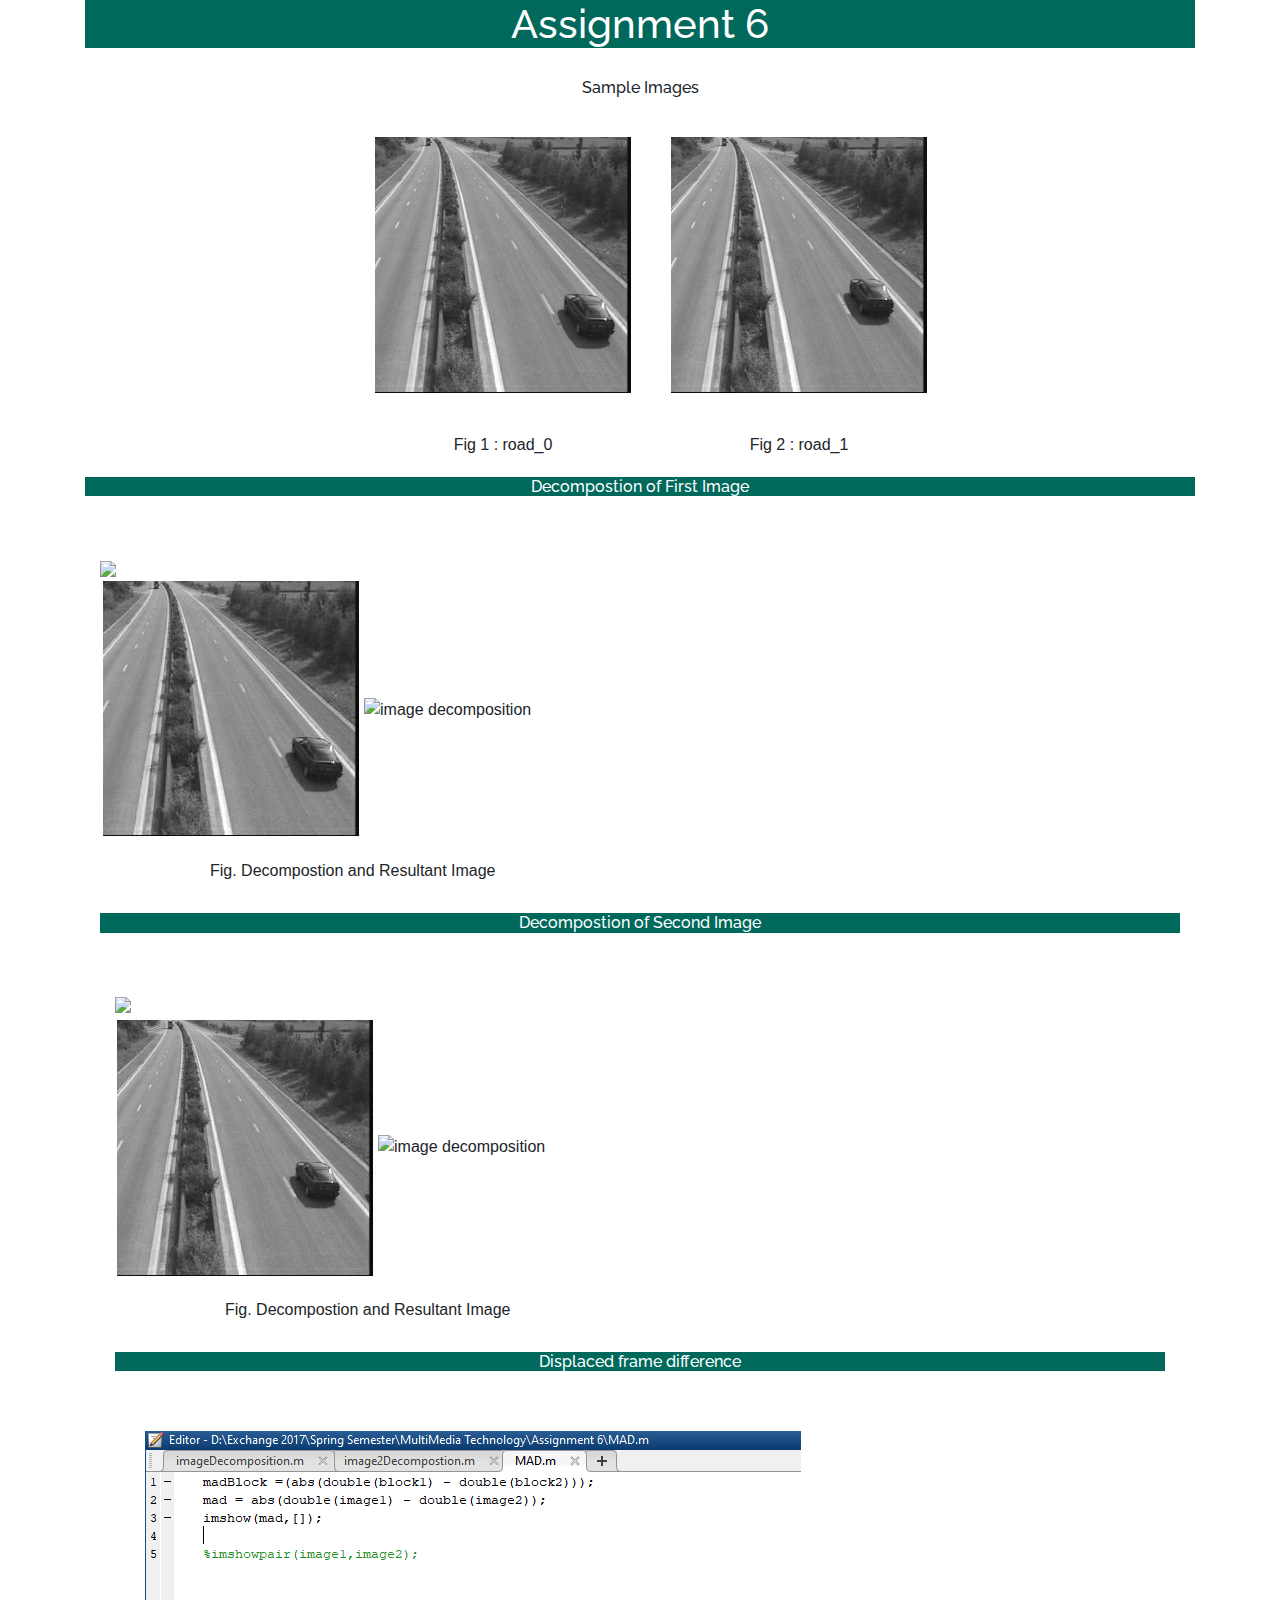
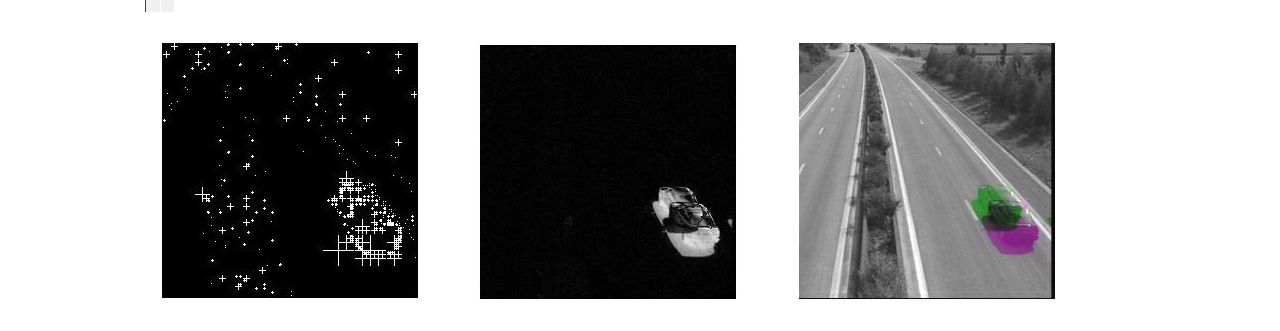
==== index.html @ bea8a76e "meta" ====
﻿<!DOCTYPE html>
<html>
<head>
	<title>Assignment 6</title>
	<link rel="stylesheet" type="text/css" href="css/bootstrap.css">
	<link rel="stylesheet" type="text/css" href="layout.css">
	<link rel="stylesheet" type="text/css" href="//fonts.googleapis.com/css?family=Raleway" />
</head>
<body>
 
 <div class="container" style="text-align: center;">
 		<h1 class="heading">Assignment 6</h1>
 		<h6 style="margin-top: 30px; font-family: Raleway">Sample Images</h6>
 		<table  cellpadding="20px" style="padding:20px; align-content:center; margin-left: 270px; margin-top: 20px; text-align: center;" >
 			
 			<tr>
 				<td><img src="road_0.png" alt="Road Image"></td>
 				<td><img src="road_1.png" alt="Road Image"></td>
 			</tr>
 			<tr>
 				<td>Fig 1 : road_0</td>
 				<td>Fig 2 : road_1</td>
 			</tr>
 		</table>
 </div>
 <div class="container">
 	
	 <h6 class="subtopic">Decompostion of First Image</h6>



	 <div class="container" style="margin-top: 60px;">
	 	<img src="codeImage1.png">
	 </div>


	 <div class="container">
	 	<table >
	 	<tr>
	 		<td><img src="decomposeImage1.jpg" alt="image decomposition"></td>	
	 		<td><img src="decomposeImageOne.png" alt="image decomposition"></td>
	 	</tr>
	 </table>
	 <p style="margin-left: 110px; margin-top: 20px;">Fig. Decompostion and Resultant Image</p>
	 </div>
	 


<div class="container" style="margin-top: 30px;">
 	
	 <h6 class="subtopic">Decompostion of Second Image</h6>

	 <div class="container" style="margin-top: 60px;">
	 	<img src="codeImage2.png">
	 </div>


	 <div class="container">
	 	<table>
	 	<tr>
	 		<td><img src="decomposeImage2.jpg" alt="image decomposition"></td>	
	 		<td><img src="decomposeImageTwo.png" alt="image decomposition"></td>
	 	</tr>
	 </table>
	 <p style="margin-left: 110px; margin-top: 20px;">Fig. Decompostion and Resultant Image</p>
	 </div>


<div class="container" style="margin-top: 30px;">
 	
	 <h6 class="subtopic">Displaced frame difference</h6>

	 <div class="container" style="margin-top: 60px;">
	 	
	 </div>


	 <div class="container">

	 	<div class="container">
	 		<img src="compare.png">
	 	</div>

	 	<table cellpadding="30px;">
	 	<tr>
	 		<td><img src="mad.jpg"></td>
	 		<td><img src="mad2.jpg" alt="image decomposition"></td>	
	 		<td><img src="imshowpair.jpg" alt="image decomposition"></td>
	 		
	 	</tr>
	 </table>
	 </div>



 </div>
</body>
</html>
---- layout.css ----
.heading 
{
	background-color: #00695C;
	color: white;
	font-family: Raleway;
}

.subtopic
{
	background-color:  #00695C;
	text-align: center;
	color: white;
	font-family: Raleway;
}

pre
{
	font-style: bold;
	margin-top: -700px;
}
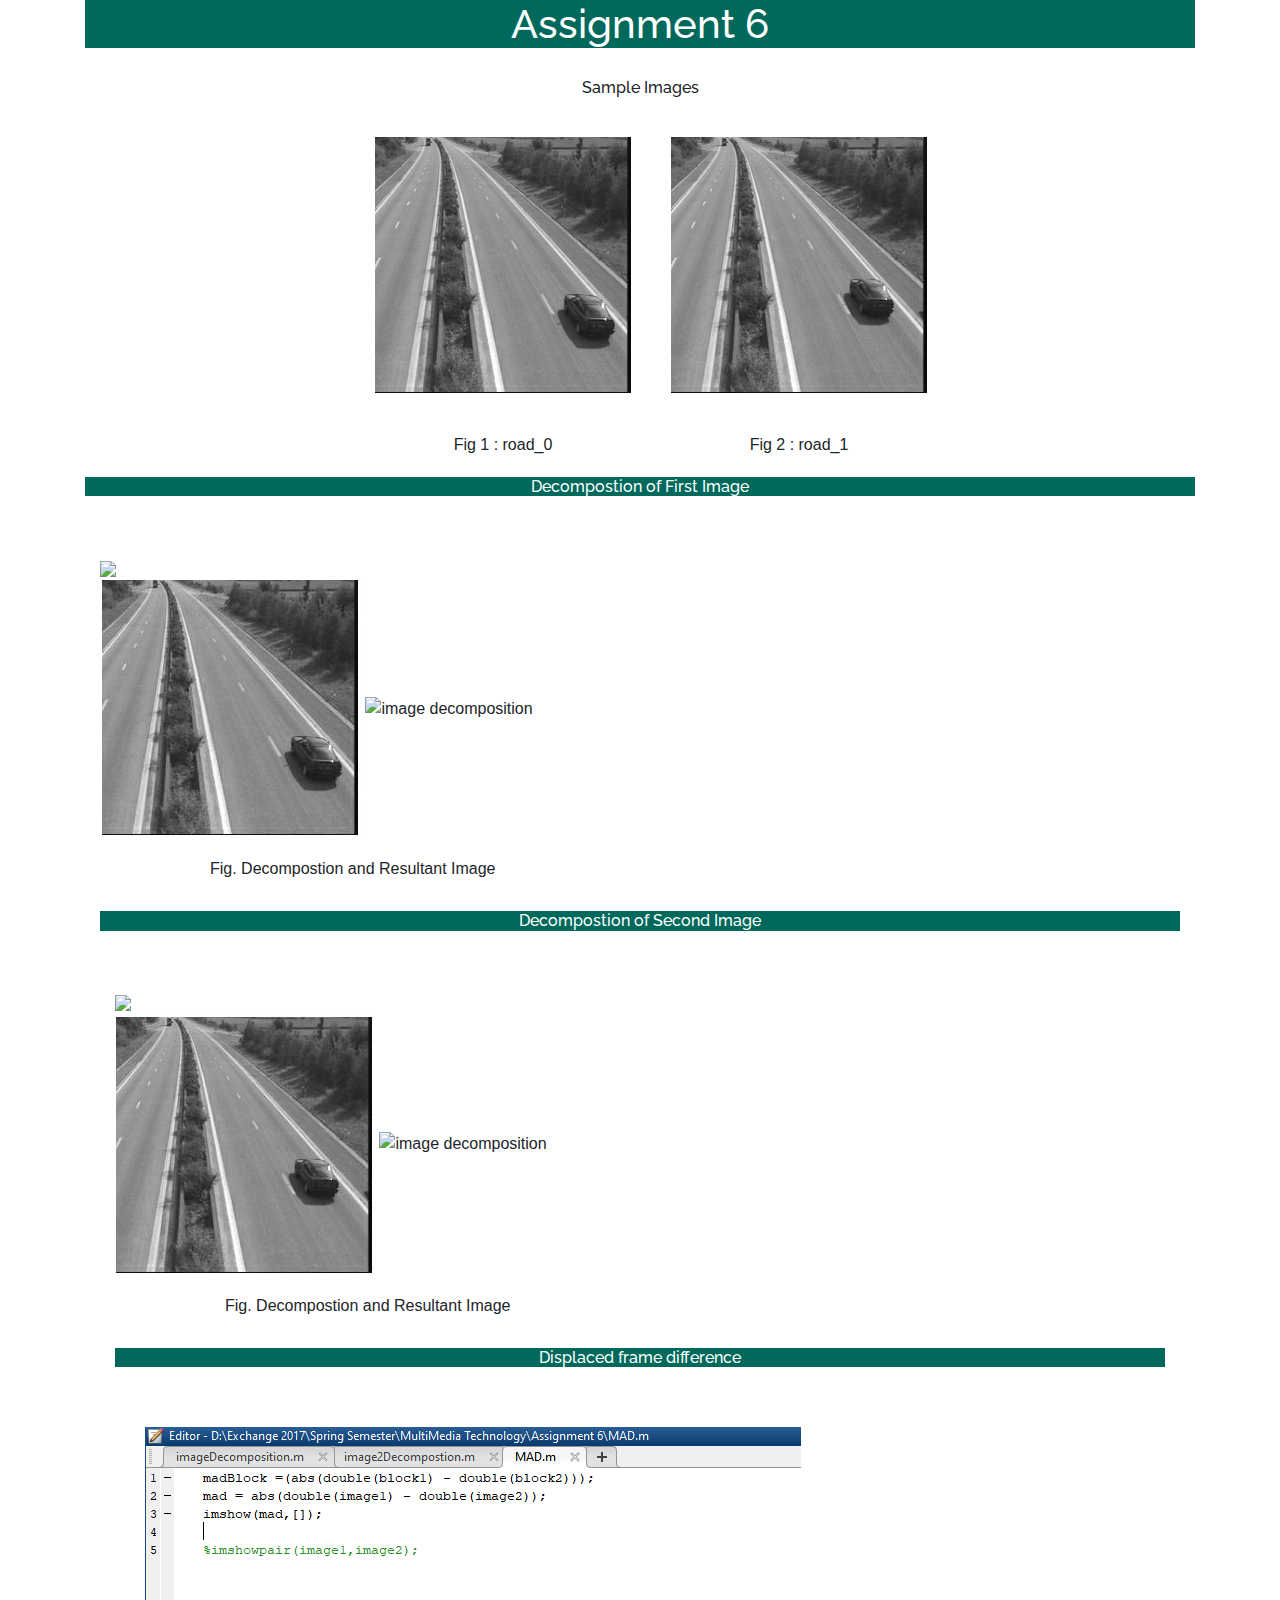
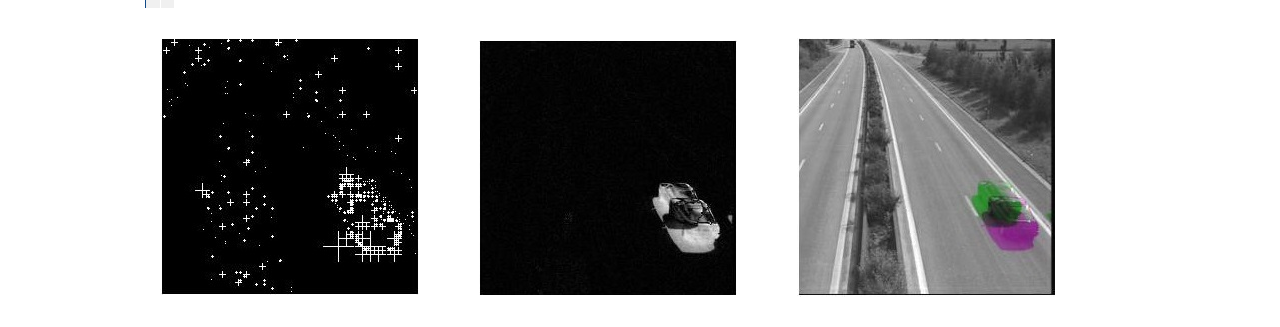
==== commit 96779509: "changed table" ====
--- a/index.html
+++ b/index.html
@@ -1,4 +1,4 @@
-﻿<!DOCTYPE html>
+<!DOCTYPE html>
 <html>
 <head>
 	<title>Assignment 6</title>
@@ -28,19 +28,14 @@
 	 <h6 class="subtopic">Decompostion of First Image</h6>
 
 
-
 	 <div class="container" style="margin-top: 60px;">
-	 	<img src="codeImage1.png">
+	 	<img src="codeImage1.png"/>
 	 </div>
 
 
 	 <div class="container">
-	 	<table >
-	 	<tr>
-	 		<td><img src="decomposeImage1.jpg" alt="image decomposition"></td>	
-	 		<td><img src="decomposeImageOne.png" alt="image decomposition"></td>
-	 	</tr>
-	 </table>
+	 		<img src="decomposeImage1.jpg" alt="image decomposition"/>
+	 		<img src="decomposeImageOne.jpg" alt="image decomposition"/>
 	 <p style="margin-left: 110px; margin-top: 20px;">Fig. Decompostion and Resultant Image</p>
 	 </div>
 	 
@@ -51,17 +46,16 @@
 	 <h6 class="subtopic">Decompostion of Second Image</h6>
 
 	 <div class="container" style="margin-top: 60px;">
-	 	<img src="codeImage2.png">
+	 	<img src="codeImage2.png"/>
 	 </div>
 
 
 	 <div class="container">
-	 	<table>
-	 	<tr>
-	 		<td><img src="decomposeImage2.jpg" alt="image decomposition"></td>	
-	 		<td><img src="decomposeImageTwo.png" alt="image decomposition"></td>
-	 	</tr>
-	 </table>
+	 	
+	 		<img src="decomposeImage2.jpg" alt="image decomposition"/>
+	 		<img src="decomposeImageTwo.jpg" alt="image decomposition"/>
+	 	
+	 
 	 <p style="margin-left: 110px; margin-top: 20px;">Fig. Decompostion and Resultant Image</p>
 	 </div>
 
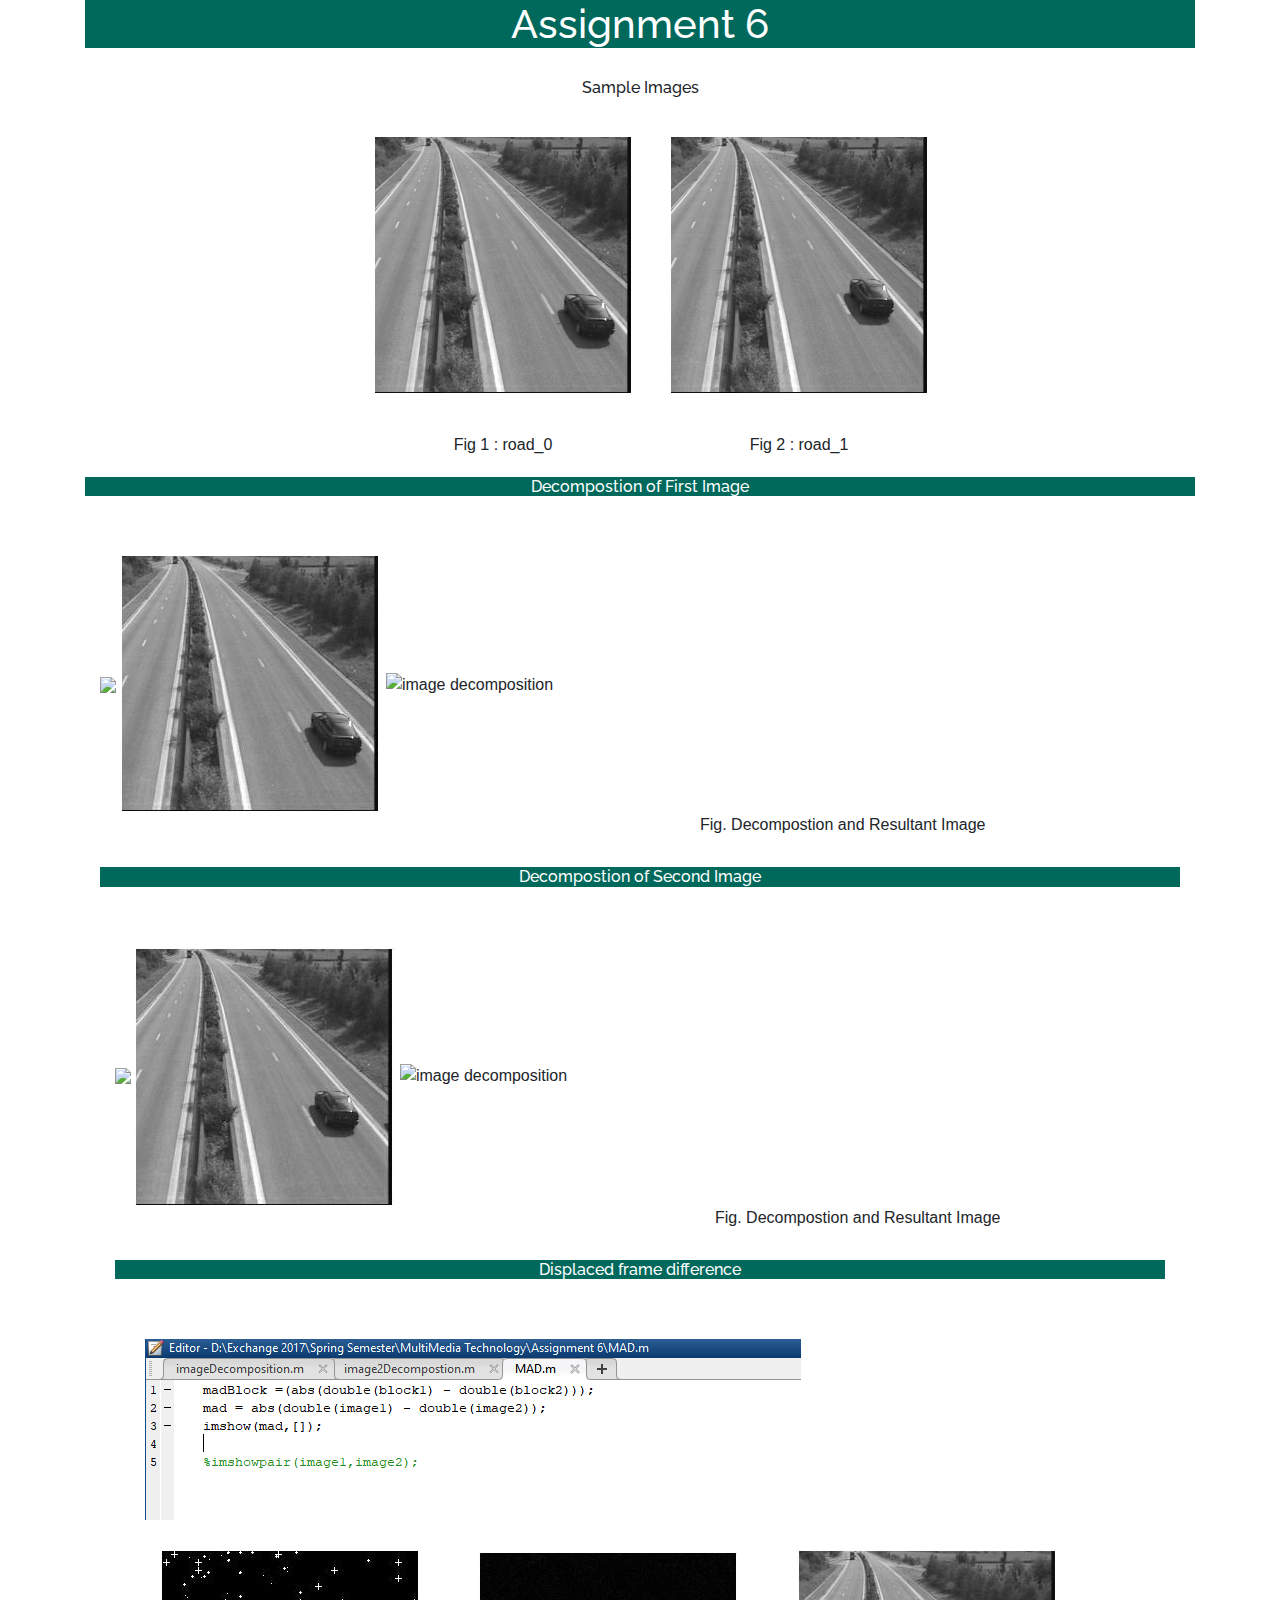
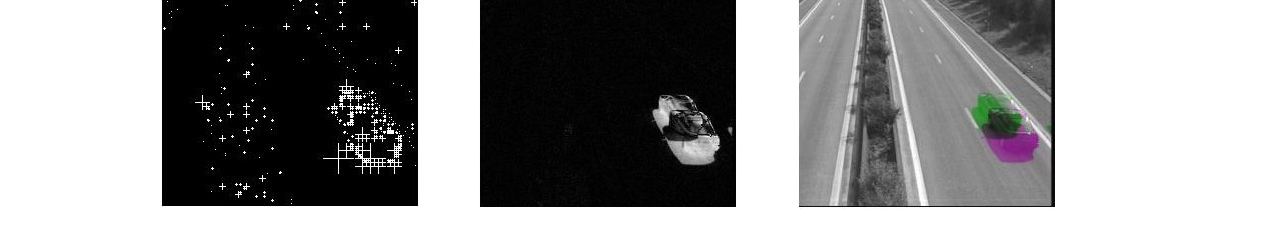
==== commit 908914d2: "div change" ====
--- a/index.html
+++ b/index.html
@@ -30,14 +30,13 @@
 
 	 <div class="container" style="margin-top: 60px;">
 	 	<img src="codeImage1.png"/>
+	 		<img src="decomposeImage1.jpg" alt="image decomposition"/>
+	 		<img src="decomposeImageOne.jpg" alt="image decomposition"/>
+	 <p style="margin-left: 600px;">Fig. Decompostion and Resultant Image</p>
 	 </div>
 
 
-	 <div class="container">
-	 		<img src="decomposeImage1.jpg" alt="image decomposition"/>
-	 		<img src="decomposeImageOne.jpg" alt="image decomposition"/>
-	 <p style="margin-left: 110px; margin-top: 20px;">Fig. Decompostion and Resultant Image</p>
-	 </div>
+
 	 
 
 
@@ -47,18 +46,10 @@
 
 	 <div class="container" style="margin-top: 60px;">
 	 	<img src="codeImage2.png"/>
+	 	<img src="decomposeImage2.jpg" alt="image decomposition"/>
+	 	<img src="decomposeImageTwo.jpg" alt="image decomposition"/>
+	 	<p style="margin-left: 600px;">Fig. Decompostion and Resultant Image</p>	
 	 </div>
-
-
-	 <div class="container">
-	 	
-	 		<img src="decomposeImage2.jpg" alt="image decomposition"/>
-	 		<img src="decomposeImageTwo.jpg" alt="image decomposition"/>
-	 	
-	 
-	 <p style="margin-left: 110px; margin-top: 20px;">Fig. Decompostion and Resultant Image</p>
-	 </div>
-
 
 <div class="container" style="margin-top: 30px;">
  	
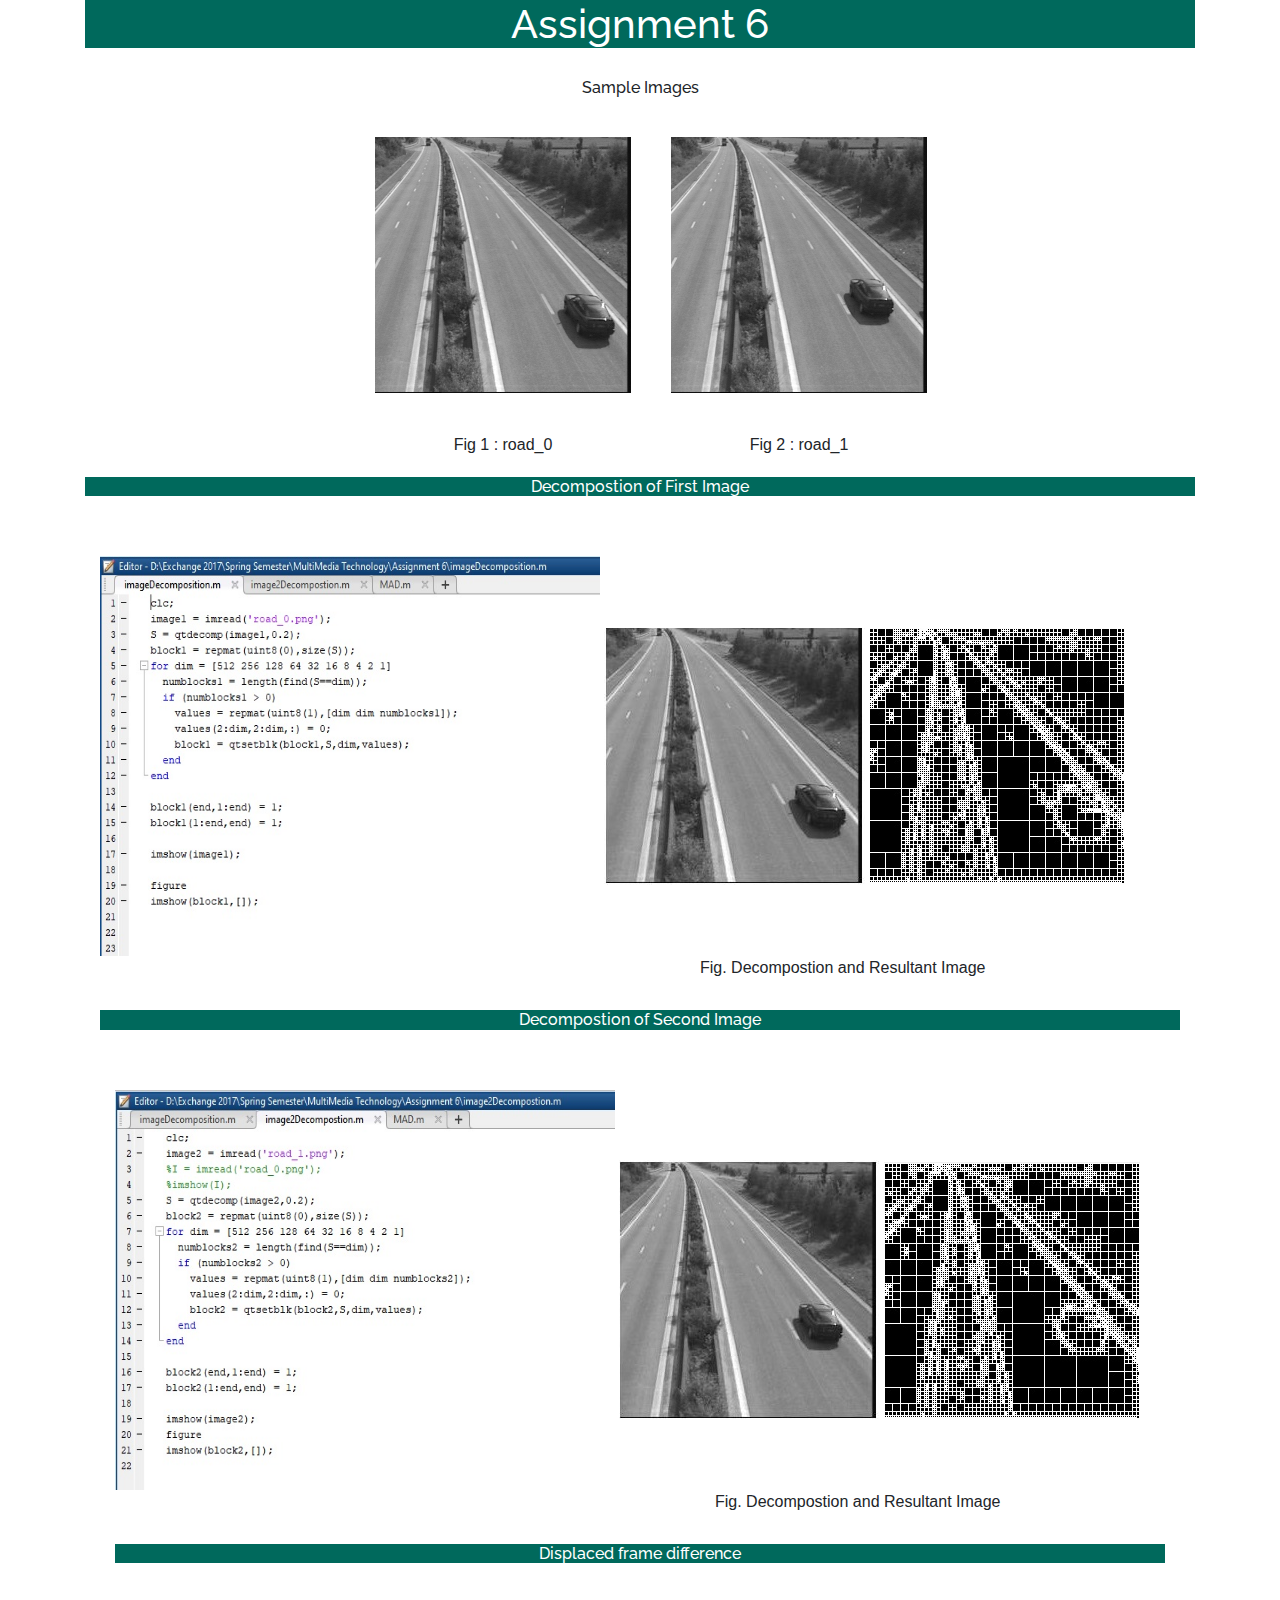
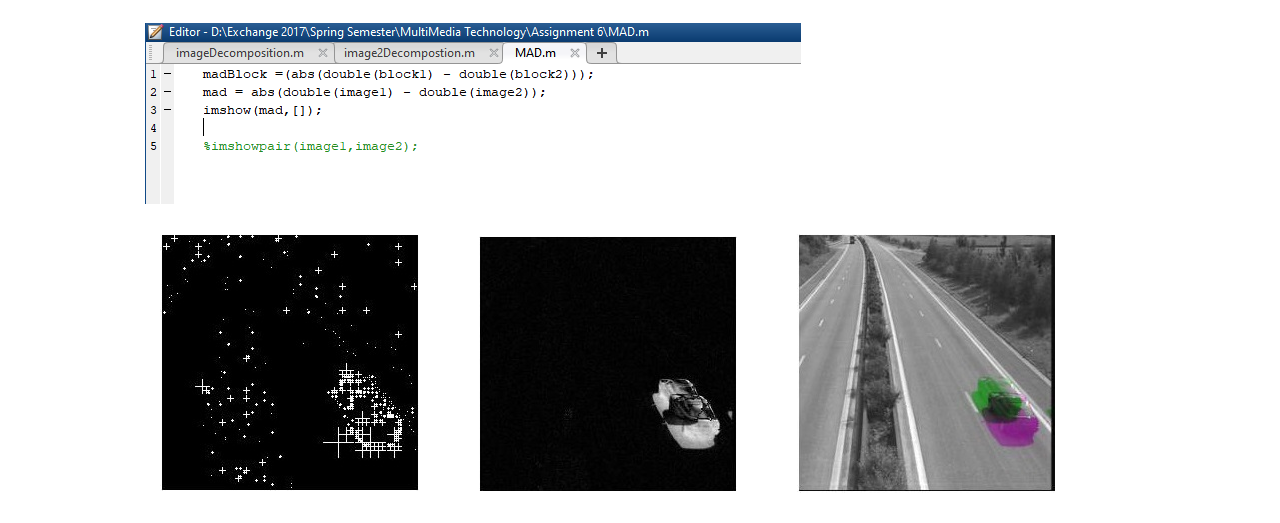
==== commit c93af19d: "changes" ====
--- a/index.html
+++ b/index.html
@@ -29,9 +29,9 @@
 
 
 	 <div class="container" style="margin-top: 60px;">
-	 	<img src="codeImage1.png"/>
+	 	<img src="code1.jpg" width="500px" height="400px"/>
 	 		<img src="decomposeImage1.jpg" alt="image decomposition"/>
-	 		<img src="decomposeImageOne.jpg" alt="image decomposition"/>
+	 		<img src="d1.jpg" alt="image decomposition"/>
 	 <p style="margin-left: 600px;">Fig. Decompostion and Resultant Image</p>
 	 </div>
 
@@ -45,9 +45,9 @@
 	 <h6 class="subtopic">Decompostion of Second Image</h6>
 
 	 <div class="container" style="margin-top: 60px;">
-	 	<img src="codeImage2.png"/>
-	 	<img src="decomposeImage2.jpg" alt="image decomposition"/>
-	 	<img src="decomposeImageTwo.jpg" alt="image decomposition"/>
+	 	<img src="code2.jpg" width="500px" height="400px" />
+	 	<img src="decomposeImage2.jpg" alt="image decomposition"  />
+	 	<img src="d2.jpg" alt="image decomposition"/>
 	 	<p style="margin-left: 600px;">Fig. Decompostion and Resultant Image</p>	
 	 </div>
 
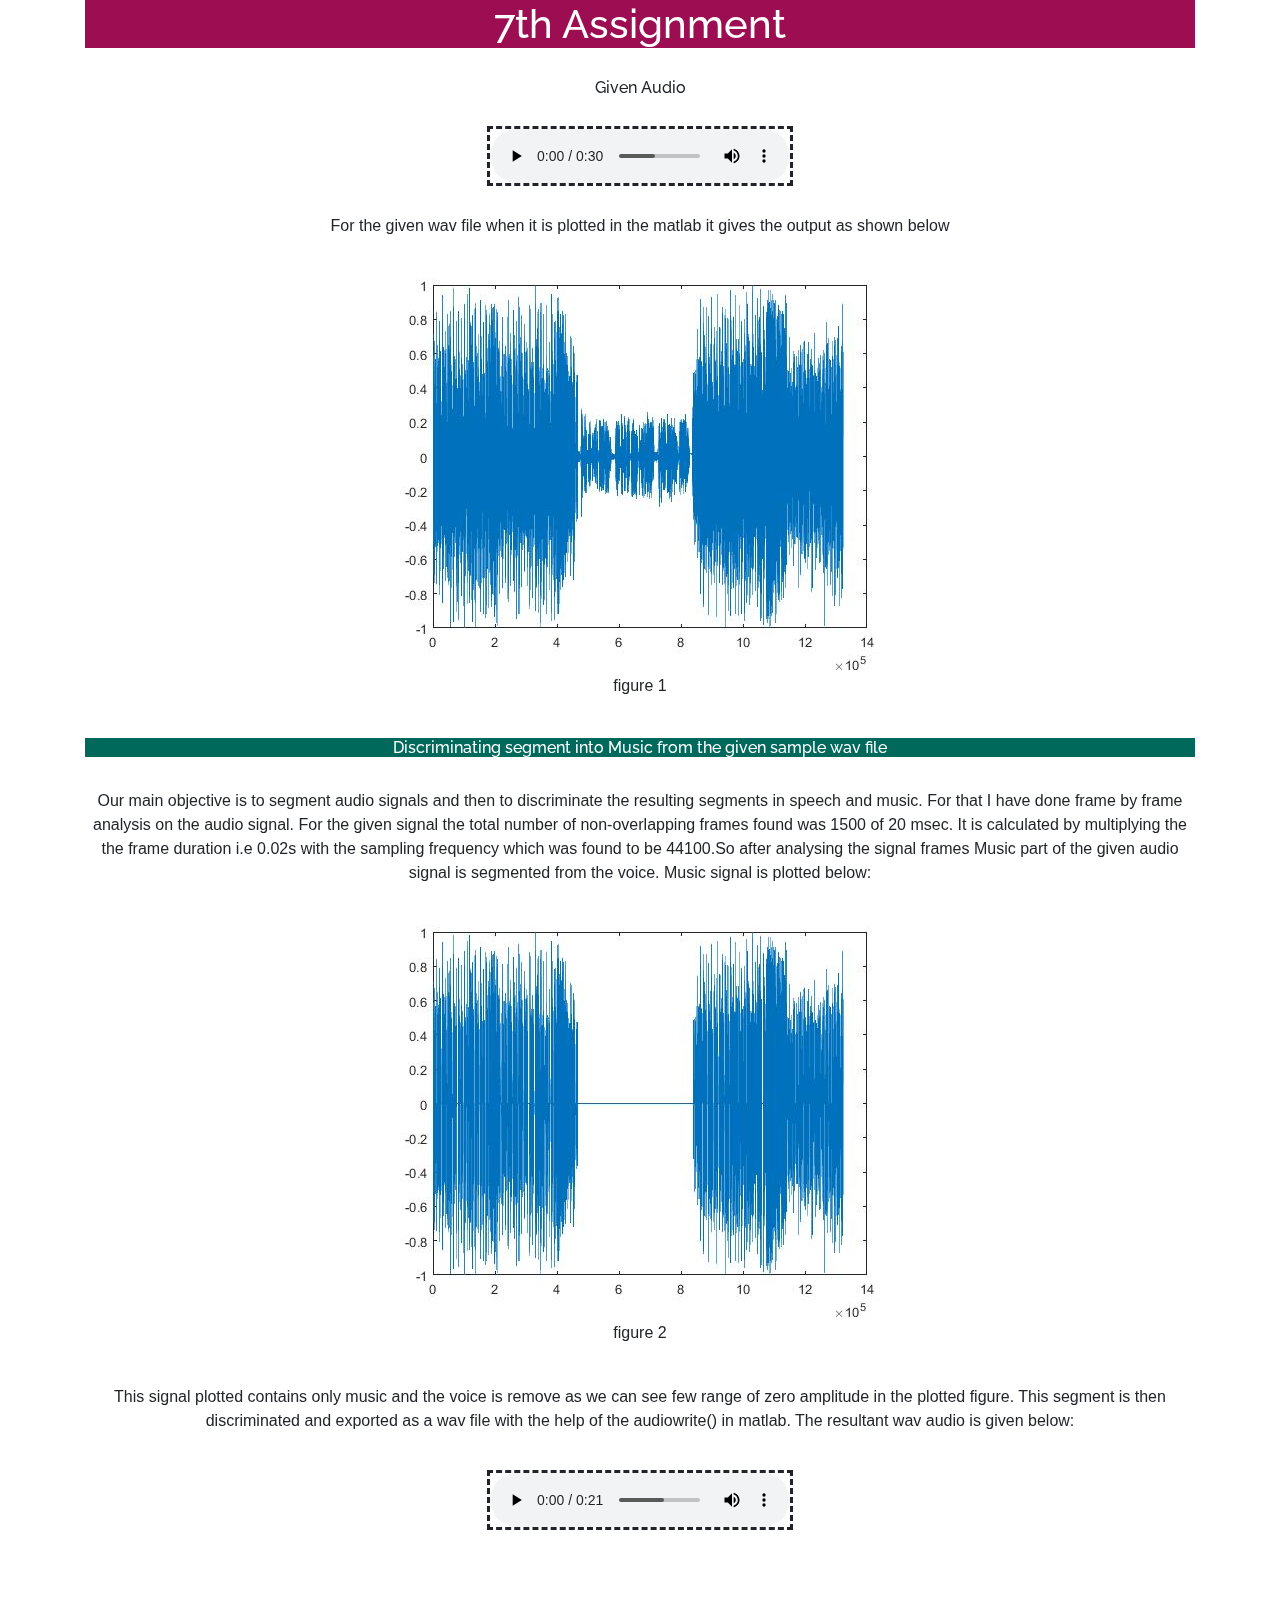
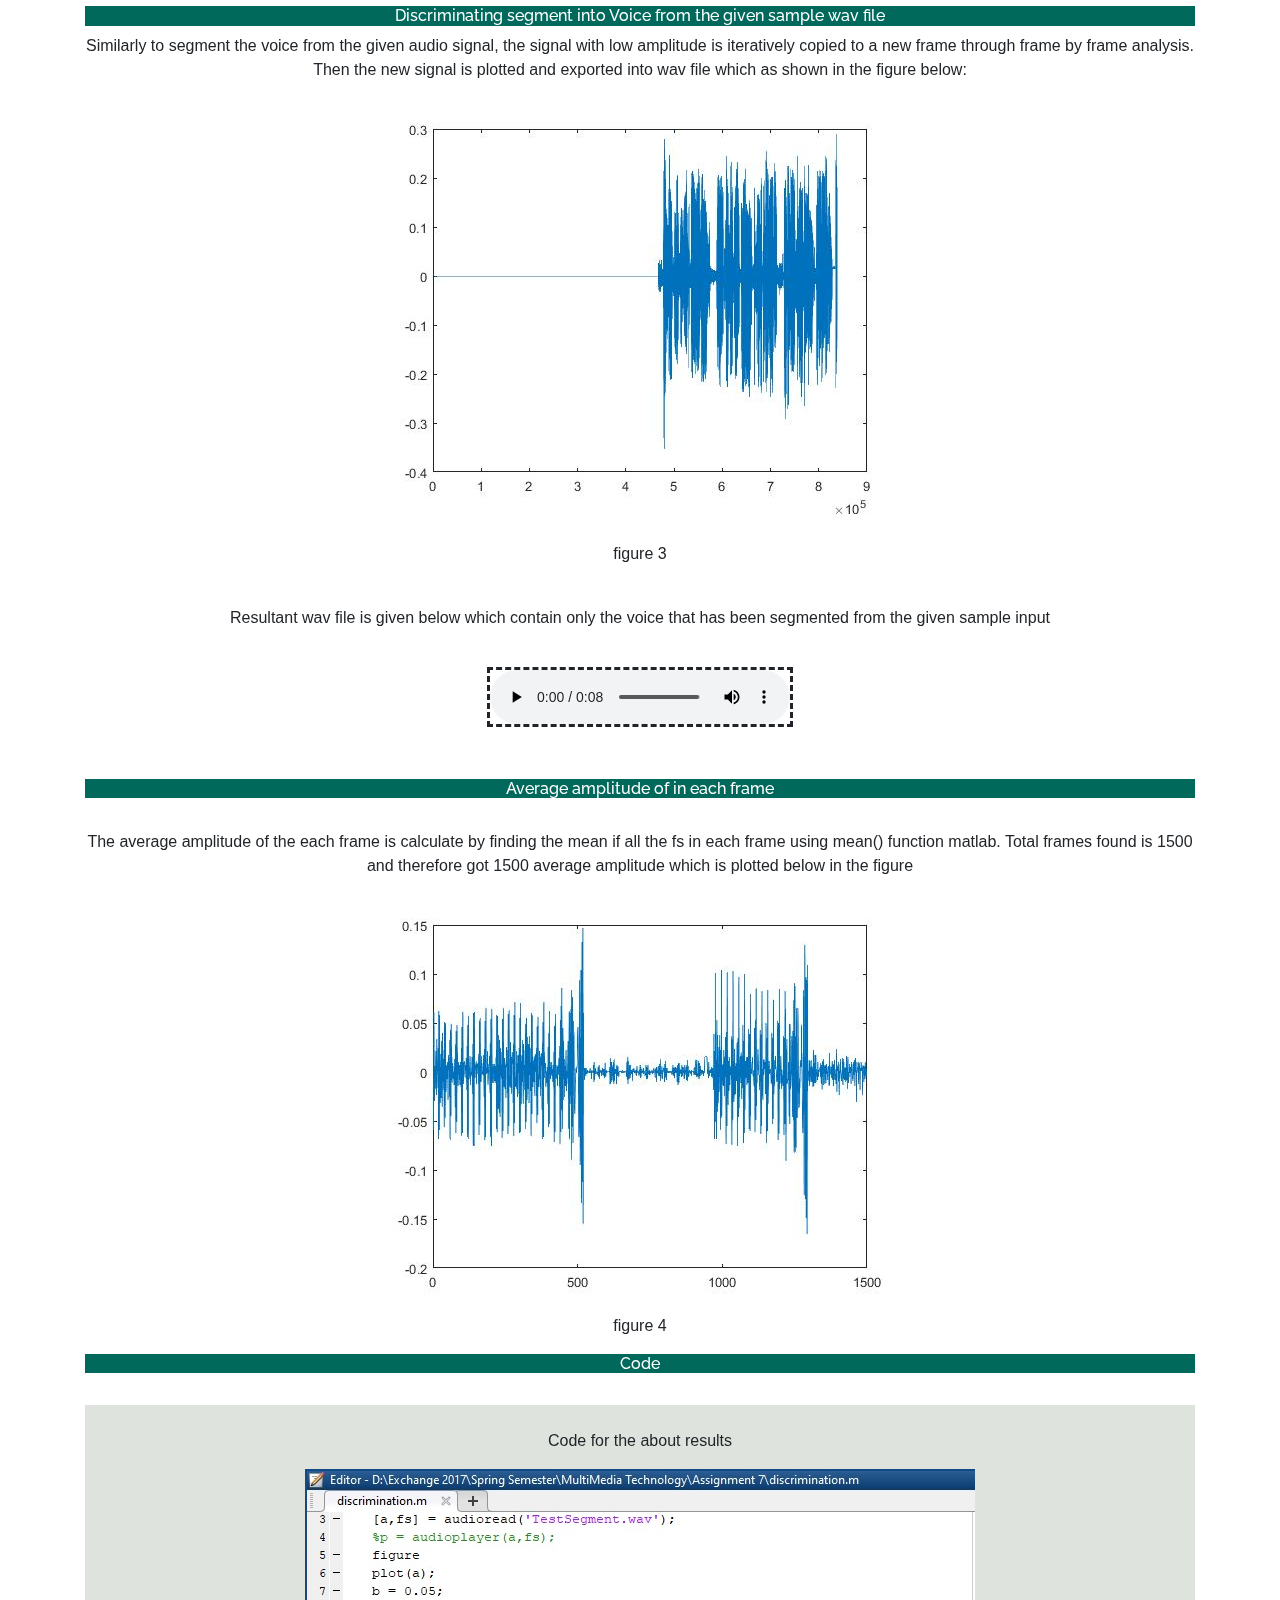
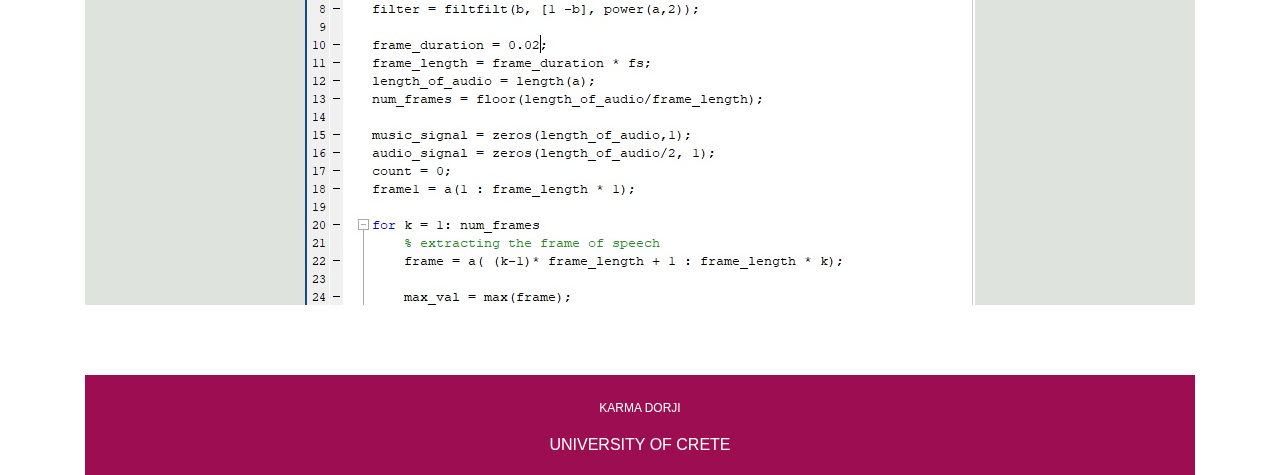
==== commit d4ba58e0: "new added" ====
--- a/index.html
+++ b/index.html
@@ -1,7 +1,7 @@
 <!DOCTYPE html>
 <html>
 <head>
-	<title>Assignment 6</title>
+	<title>Assignment 7</title>
 	<link rel="stylesheet" type="text/css" href="css/bootstrap.css">
 	<link rel="stylesheet" type="text/css" href="layout.css">
 	<link rel="stylesheet" type="text/css" href="//fonts.googleapis.com/css?family=Raleway" />
@@ -9,74 +9,70 @@
 <body>
  
  <div class="container" style="text-align: center;">
- 		<h1 class="heading">Assignment 6</h1>
- 		<h6 style="margin-top: 30px; font-family: Raleway">Sample Images</h6>
- 		<table  cellpadding="20px" style="padding:20px; align-content:center; margin-left: 270px; margin-top: 20px; text-align: center;" >
- 			
- 			<tr>
- 				<td><img src="road_0.png" alt="Road Image"></td>
- 				<td><img src="road_1.png" alt="Road Image"></td>
- 			</tr>
- 			<tr>
- 				<td>Fig 1 : road_0</td>
- 				<td>Fig 2 : road_1</td>
- 			</tr>
- 		</table>
- </div>
- <div class="container">
- 	
-	 <h6 class="subtopic">Decompostion of First Image</h6>
+ 		<h1 class="heading" style="background-color: #9D0D51;">7th Assignment</h1>
+ 		<h6 style="margin-top: 30px; font-family: Raleway; font-style: bold;">Given Audio</h6>
+ 		<br/>
+ 		<audio controls style="outline: dashed;">
+  			<source src="TestSegment.wav" type="audio/wav">
+  		</audio>
+  		<br/><br/>
+  		<p>For the given wav file when it is plotted in the matlab it gives the output as shown below</p>
+  		<div class="container">
+  			<img src="sample_signal.jpg" alt="wav file signal">
+  			<p>figure 1</p>
+
+  		</div>
+  		<br/>
+  		<h6 class="subtopic">Discriminating segment into Music from the given sample wav file</h6><br/>
+  		<p>Our main objective is to segment audio signals and then to discriminate the resulting segments in speech and music. For that I have done frame by frame analysis on the audio signal. For the given signal the total number of non-overlapping frames found was 1500 of 20 msec. It is calculated by multiplying the the frame duration i.e 0.02s with the sampling frequency which was found to be 44100.So after analysing the signal frames Music part of the given audio signal is segmented from the voice. Music signal is plotted below:</p>	
+
+  		<img src="music_signal.jpg" alt="music_signal">
+  		<p>figure 2</p>
+  		<br/>
+  		<p>This signal plotted contains only music and the voice is remove as we can see few range of zero amplitude in the plotted figure. This segment is then discriminated and exported as a wav file with the help of the audiowrite() in matlab. The resultant wav audio is given below:</p>
+  		<br/>
+	  	<audio controls style="outline: dashed;">
+	  		<source src="music.wav" type="audio/wav">
+	  	</audio>
+	  	<br/><br><br><br/>
+	  	<h6 class="subtopic">Discriminating segment into Voice from the given sample wav file </h6>
+	  	<p>Similarly to segment the voice from the given audio signal, the signal with low amplitude is iteratively copied to a new frame through frame by frame analysis. Then the new signal is plotted and exported into wav file which as shown in the figure below:</p>
+
+	  	<div class="container">
+	  		<img src="audio_signal.jpg" alt="audio signal">
+	  	</div><br>
+
+	  	<p>figure 3</p><br>
+	  	<p>Resultant wav file is given below which contain only the voice that has been segmented from the given sample input</p><br/>
+	  	<audio controls style="outline: dashed;">
+	  		<source src="audio.wav" type="audio/wav">
+	  	</audio><br><br><br>
+	  	<h6 class="subtopic">Average amplitude of in each frame</h6><br>
+
+	  	<p>The average amplitude of the each frame is calculate by finding the mean if all the fs in each frame using mean() function matlab. Total frames found is 1500 and therefore got 1500 average amplitude which is plotted below in the figure</p>
+	  	<img src="average_signal_against_time.jpg" alt="average amplitude">
+	  	<p>figure 4</p>
 
 
-	 <div class="container" style="margin-top: 60px;">
-	 	<img src="code1.jpg" width="500px" height="400px"/>
-	 		<img src="decomposeImage1.jpg" alt="image decomposition"/>
-	 		<img src="d1.jpg" alt="image decomposition"/>
-	 <p style="margin-left: 600px;">Fig. Decompostion and Resultant Image</p>
-	 </div>
+	  	<h6 class="subtopic">Code</h6><br/>
+
+	  	<div class="code">
+		<br>
+		<p style="font-size: 16px; font-style: bold;">Code for the about results</p>	  		
+			<img src="code 1.jpg" alt="matlab code">
+			<img src="code 2.jpg" alt="matlab code" style="margin-left: 98px;">
+			<img src="code 3.jpg" alt="matlab code">
+	  	</div>
+
+	  	<div class="container" style="background-color: #9D0D51; height: 100px; margin-top: 70px;">
+	  		<br>
+				<p style="color:white; font-size:12px;">KARMA DORJI</p>
+				<p style="color:white">UNIVERSITY OF CRETE</p>
+
+		</div>
 
 
-
-	 
-
-
-<div class="container" style="margin-top: 30px;">
- 	
-	 <h6 class="subtopic">Decompostion of Second Image</h6>
-
-	 <div class="container" style="margin-top: 60px;">
-	 	<img src="code2.jpg" width="500px" height="400px" />
-	 	<img src="decomposeImage2.jpg" alt="image decomposition"  />
-	 	<img src="d2.jpg" alt="image decomposition"/>
-	 	<p style="margin-left: 600px;">Fig. Decompostion and Resultant Image</p>	
-	 </div>
-
-<div class="container" style="margin-top: 30px;">
- 	
-	 <h6 class="subtopic">Displaced frame difference</h6>
-
-	 <div class="container" style="margin-top: 60px;">
-	 	
-	 </div>
-
-
-	 <div class="container">
-
-	 	<div class="container">
-	 		<img src="compare.png">
-	 	</div>
-
-	 	<table cellpadding="30px;">
-	 	<tr>
-	 		<td><img src="mad.jpg"></td>
-	 		<td><img src="mad2.jpg" alt="image decomposition"></td>	
-	 		<td><img src="imshowpair.jpg" alt="image decomposition"></td>
-	 		
-	 	</tr>
-	 </table>
-	 </div>
-
-
+ </div>
 
  </div>
 </body>
--- a/layout.css
+++ b/layout.css
@@ -13,9 +13,11 @@
 	font-family: Raleway;
 }
 
-pre
+div.code 
 {
-	font-style: bold;
-	margin-top: -700px;
+
+	height : 500px;
+	background-color: #DEE4DD;
+	overflow: scroll;
 }
 
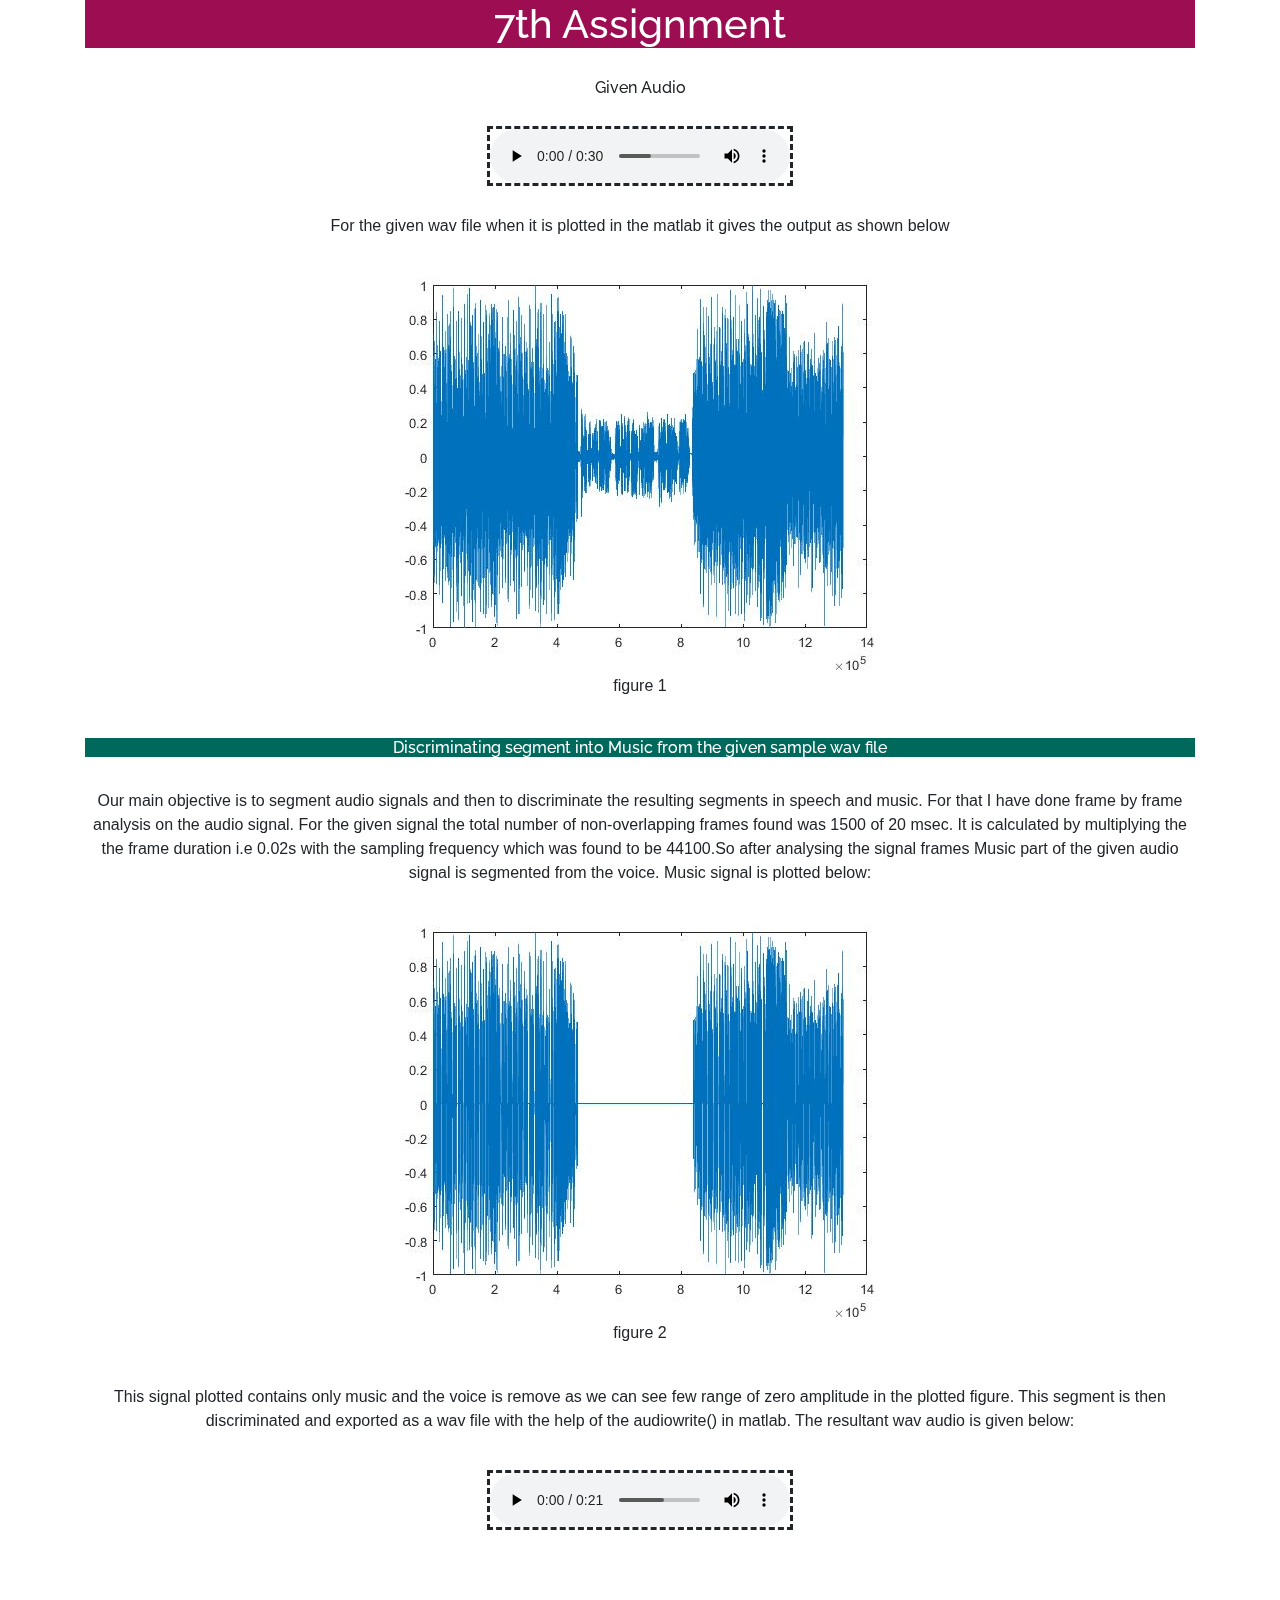
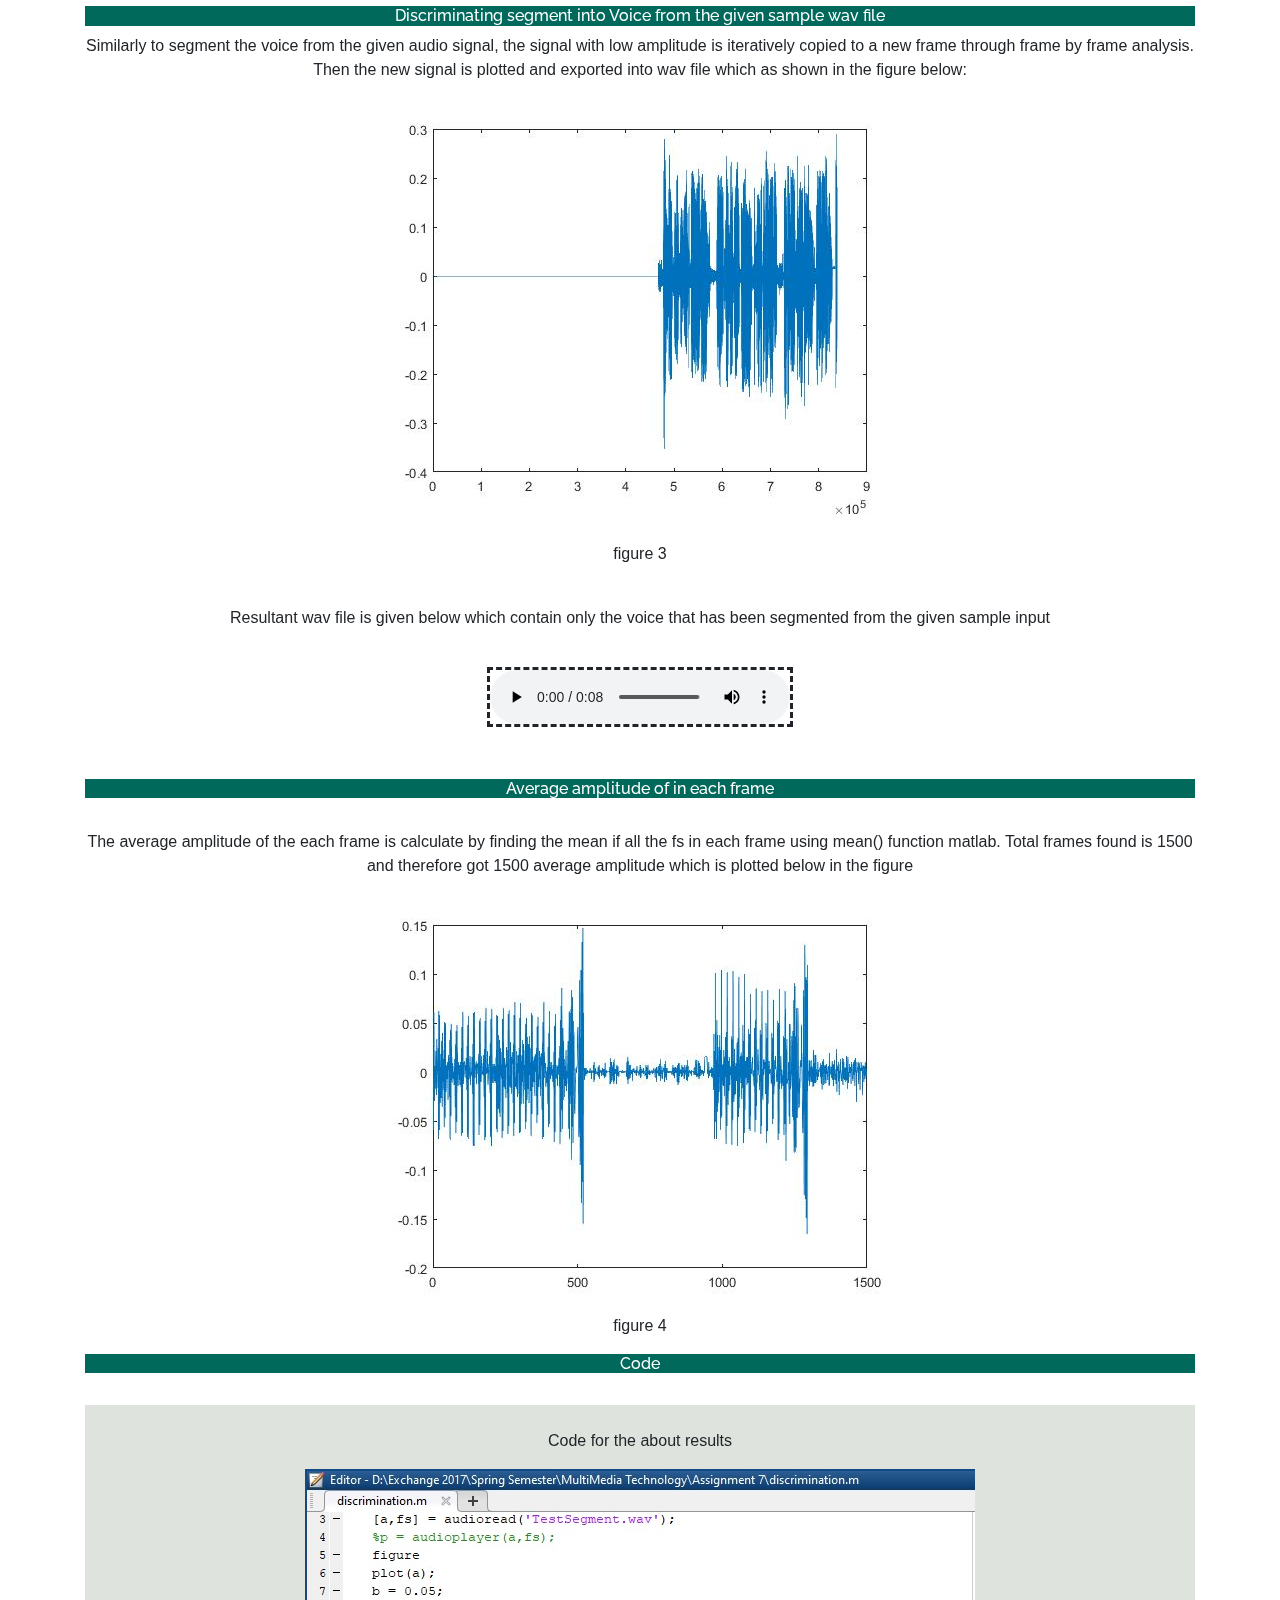
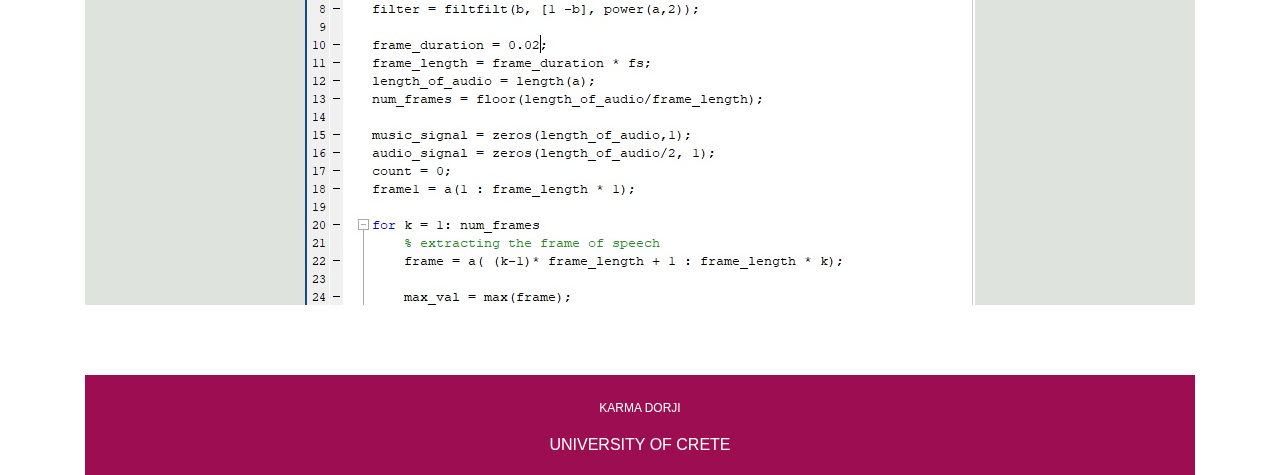
==== commit 340f1b40: "updated index" ====
--- a/index.html
+++ b/index.html
@@ -56,7 +56,7 @@
 
 	  	<h6 class="subtopic">Code</h6><br/>
 
-	  	<div class="code">
+	  	<div class="code" style="height : 500px; background-color: #DEE4DD; overflow: scroll;">
 		<br>
 		<p style="font-size: 16px; font-style: bold;">Code for the about results</p>	  		
 			<img src="code 1.jpg" alt="matlab code">
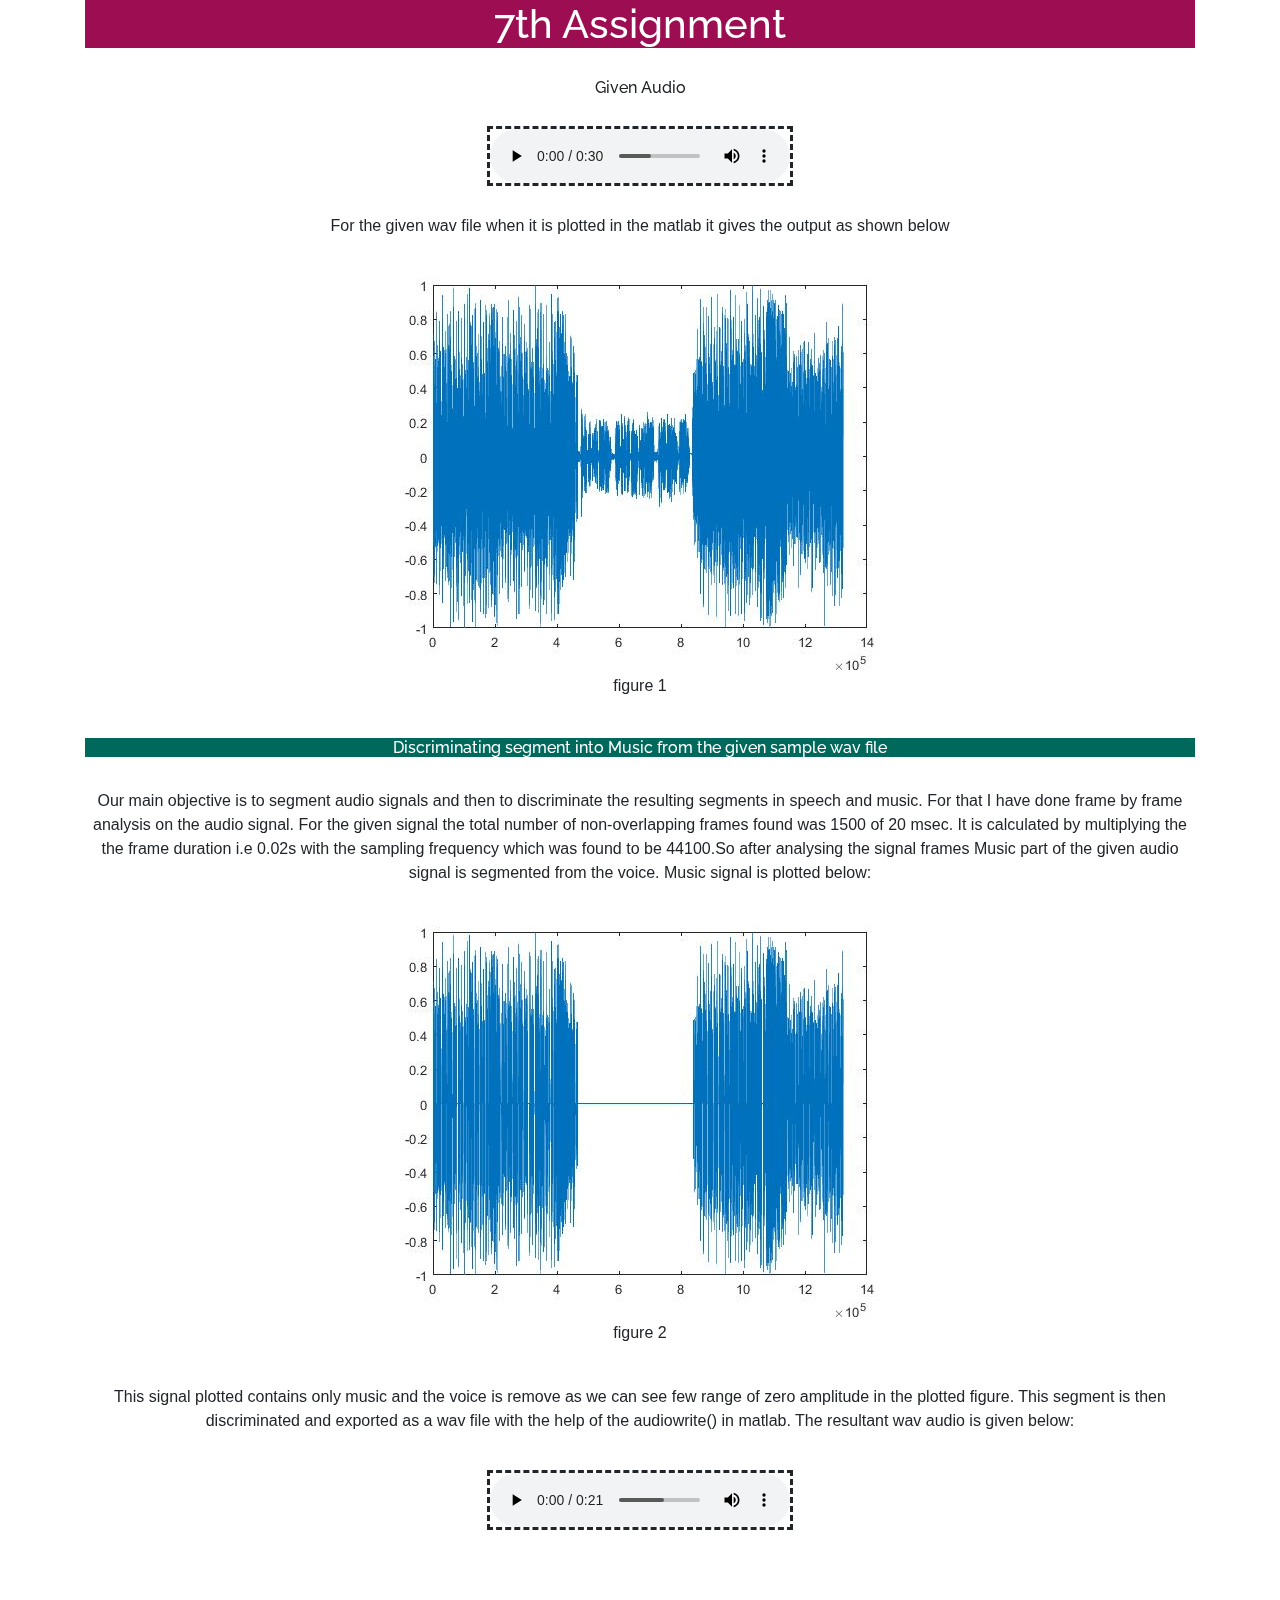
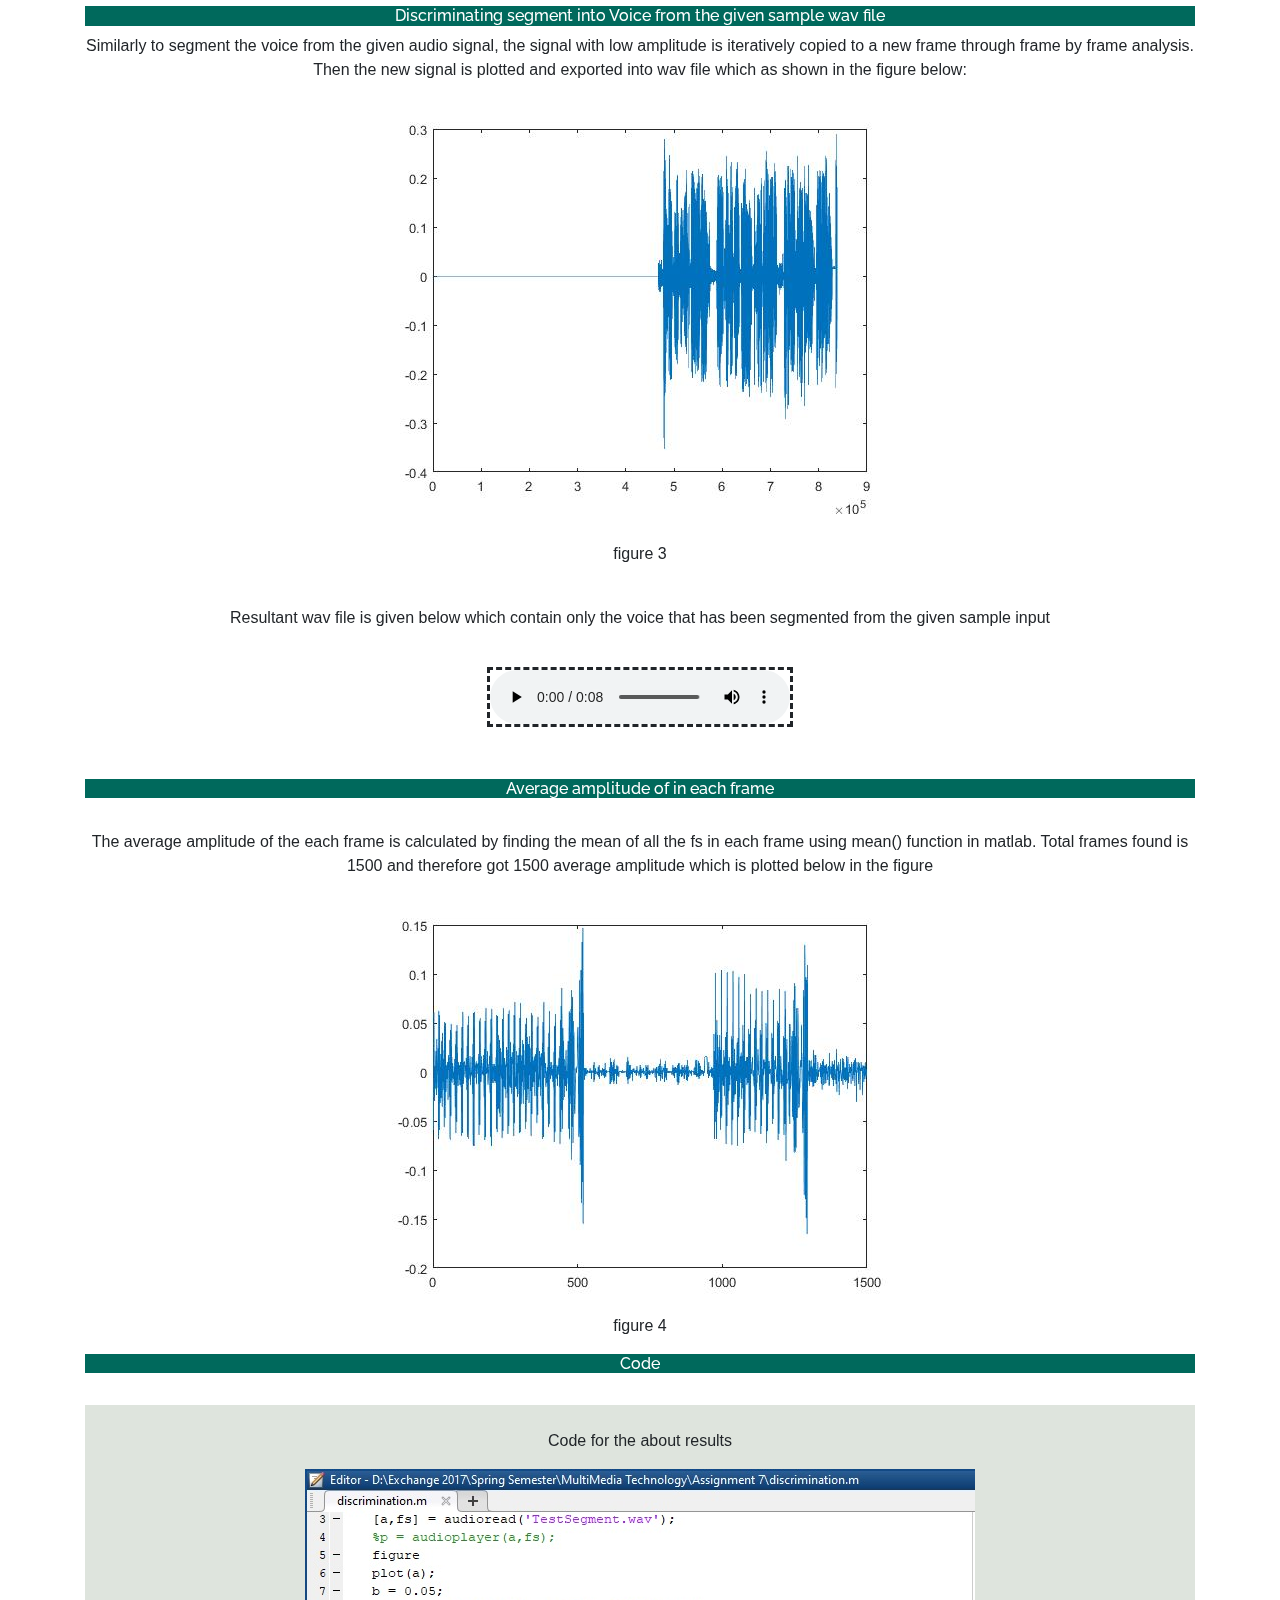
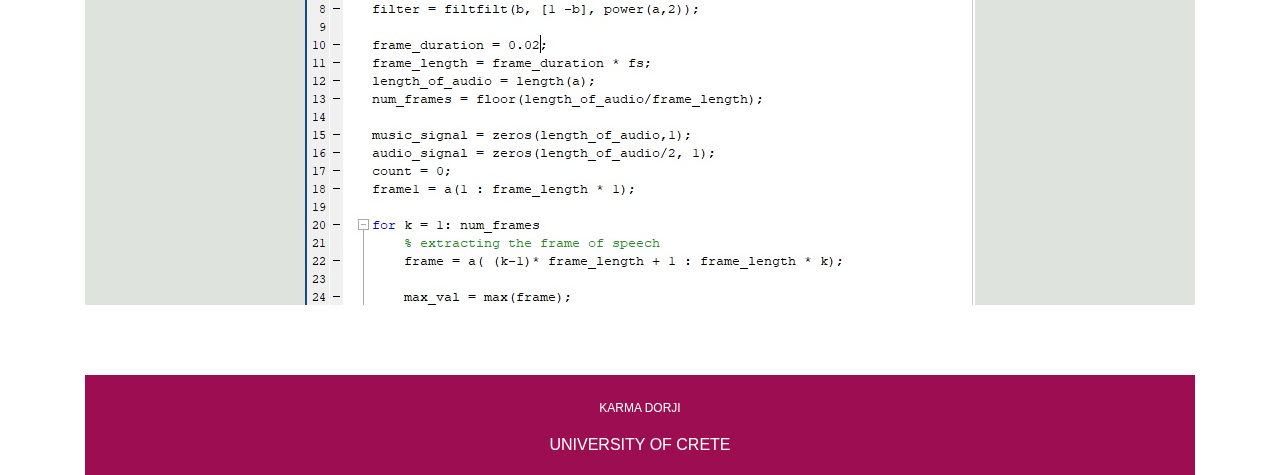
==== commit 04cbee29: "edited index" ====
--- a/index.html
+++ b/index.html
@@ -49,7 +49,7 @@
 	  	</audio><br><br><br>
 	  	<h6 class="subtopic">Average amplitude of in each frame</h6><br>
 
-	  	<p>The average amplitude of the each frame is calculate by finding the mean if all the fs in each frame using mean() function matlab. Total frames found is 1500 and therefore got 1500 average amplitude which is plotted below in the figure</p>
+	  	<p>The average amplitude of the each frame is calculated by finding the mean of all the fs in each frame using mean() function in matlab. Total frames found is 1500 and therefore got 1500 average amplitude which is plotted below in the figure</p>
 	  	<img src="average_signal_against_time.jpg" alt="average amplitude">
 	  	<p>figure 4</p>
 
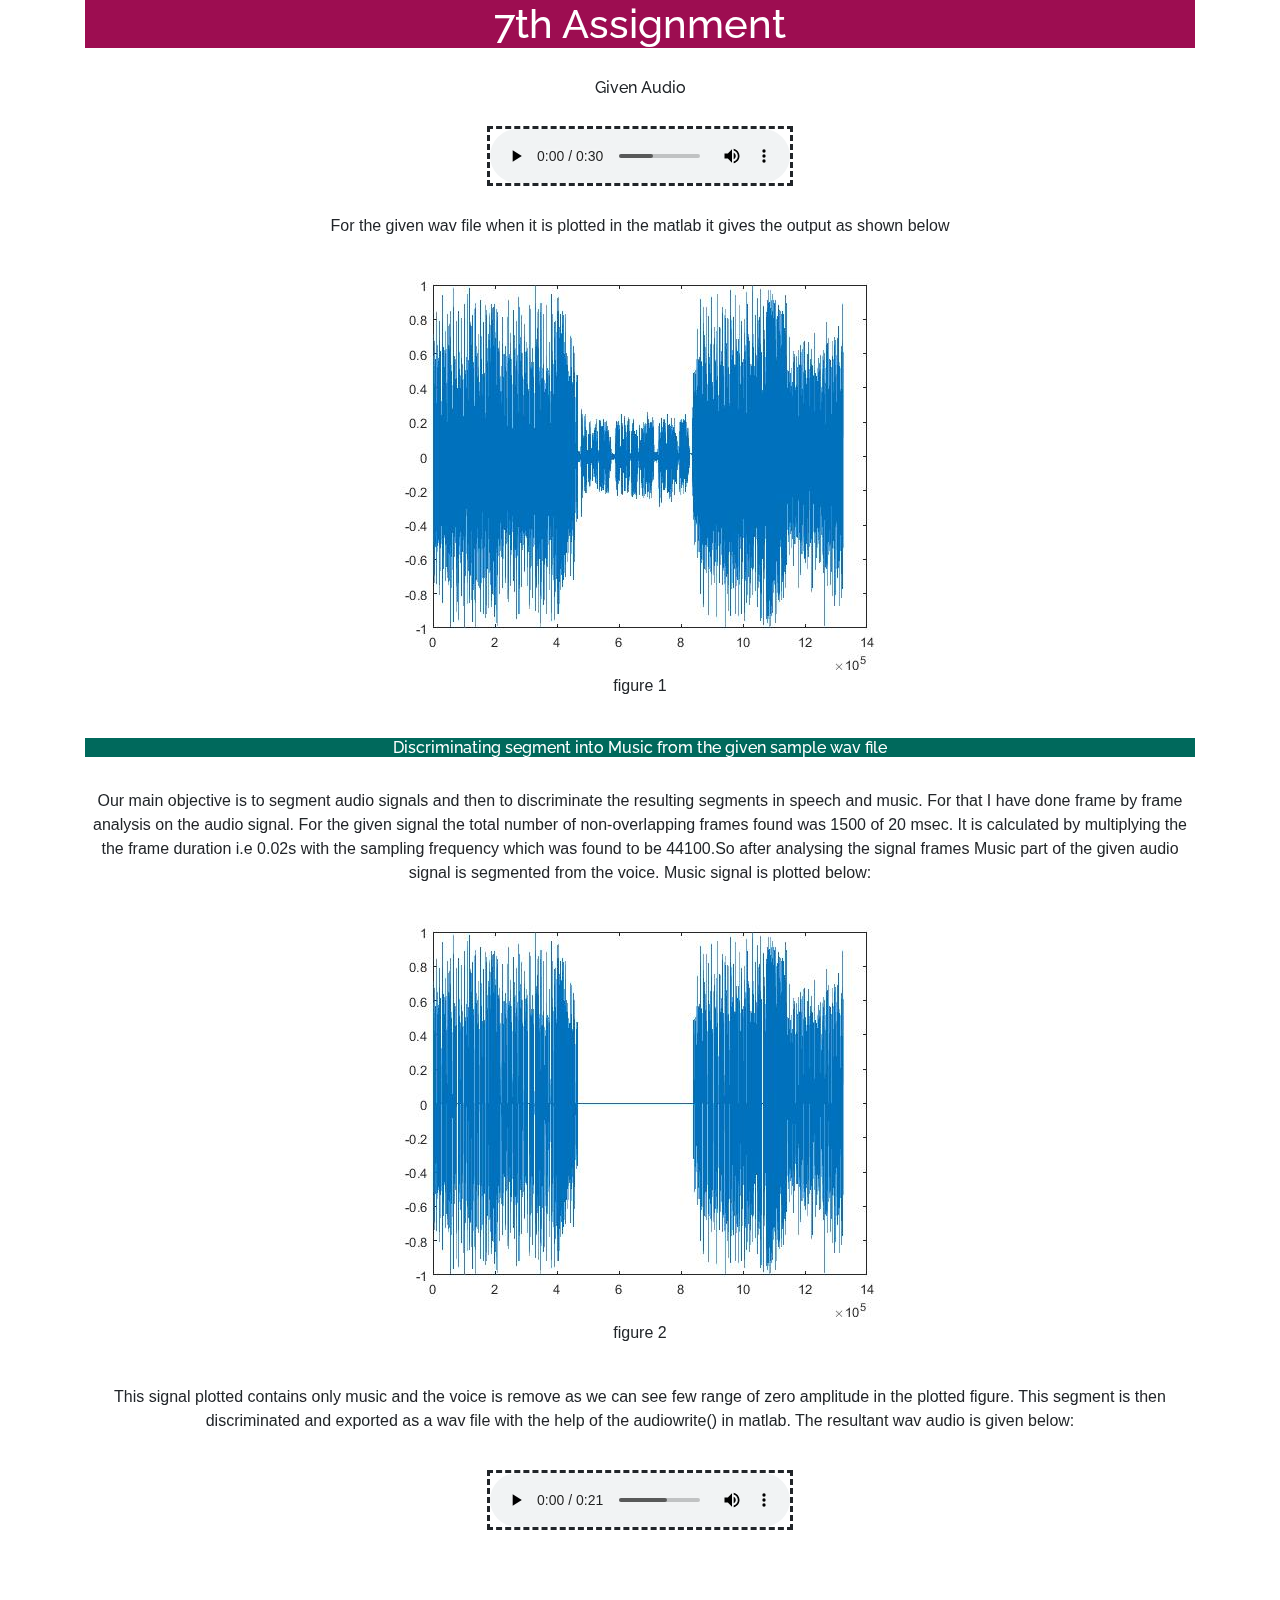
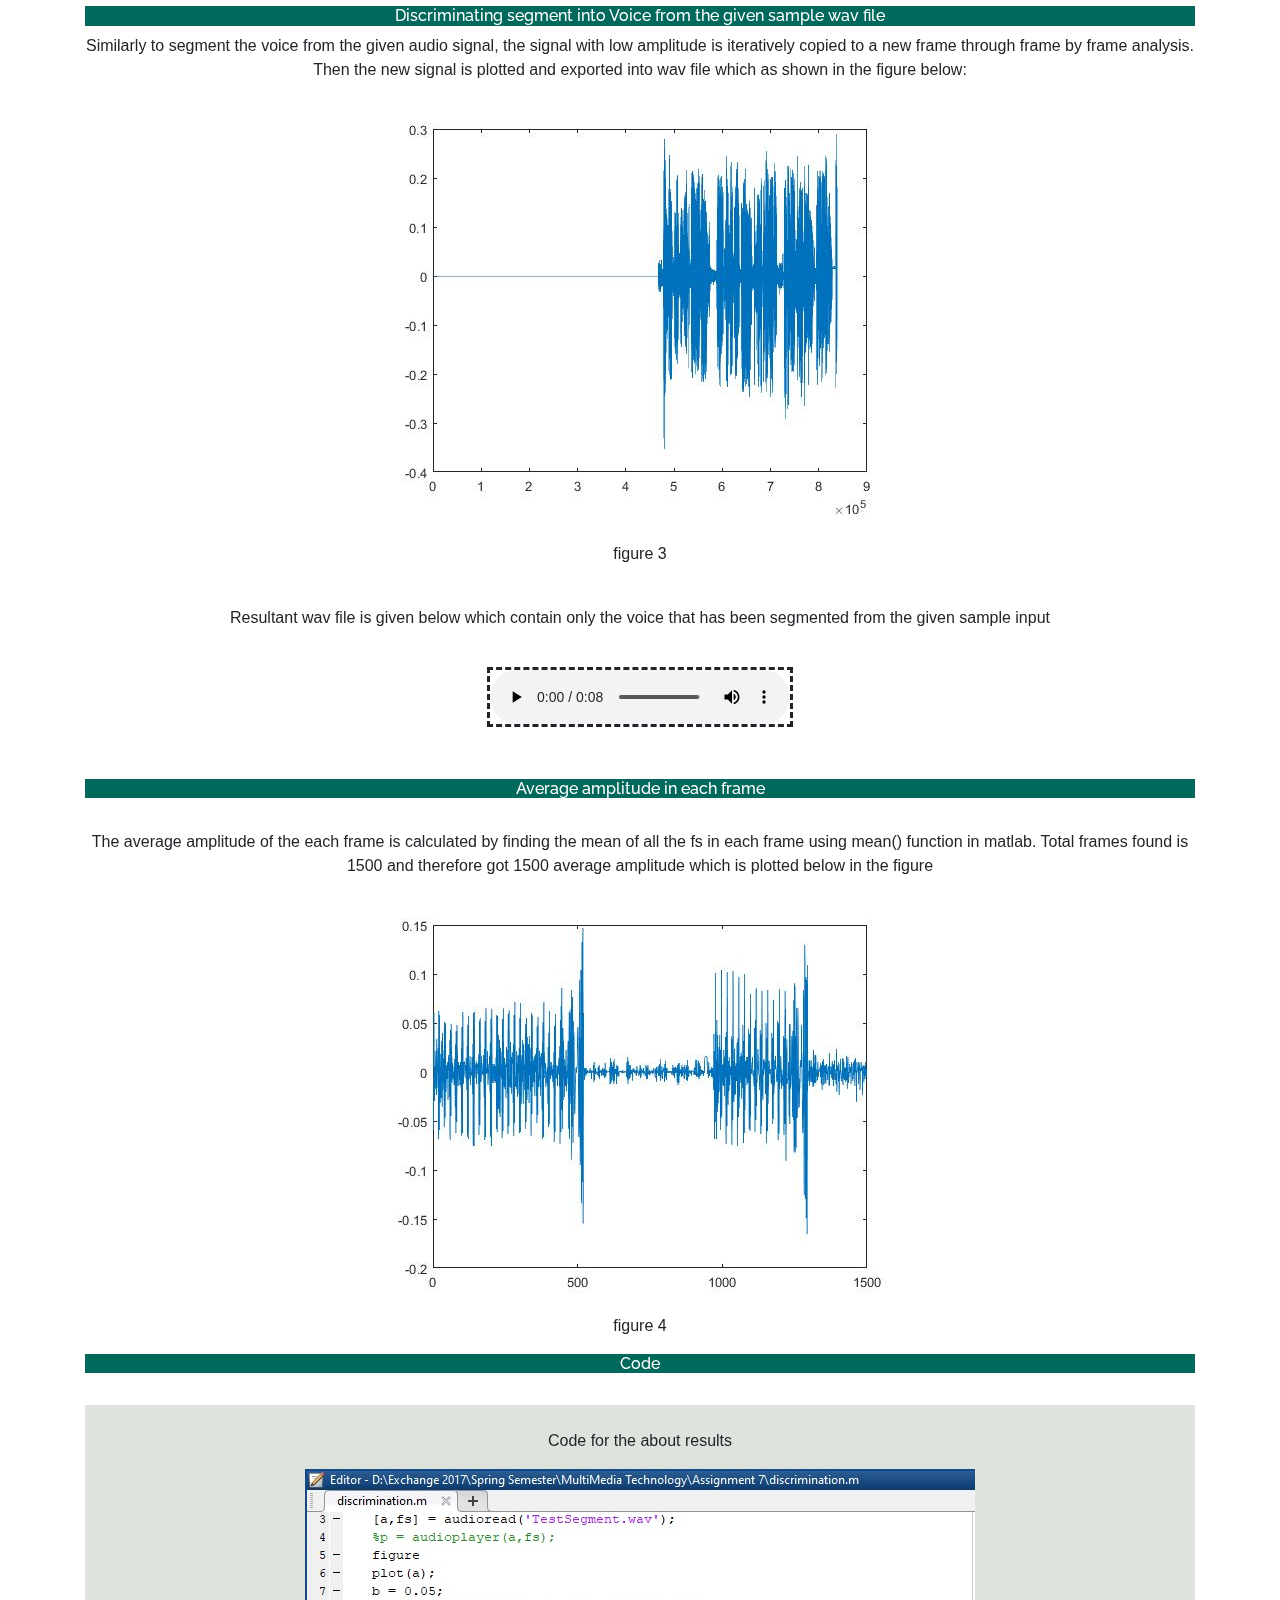
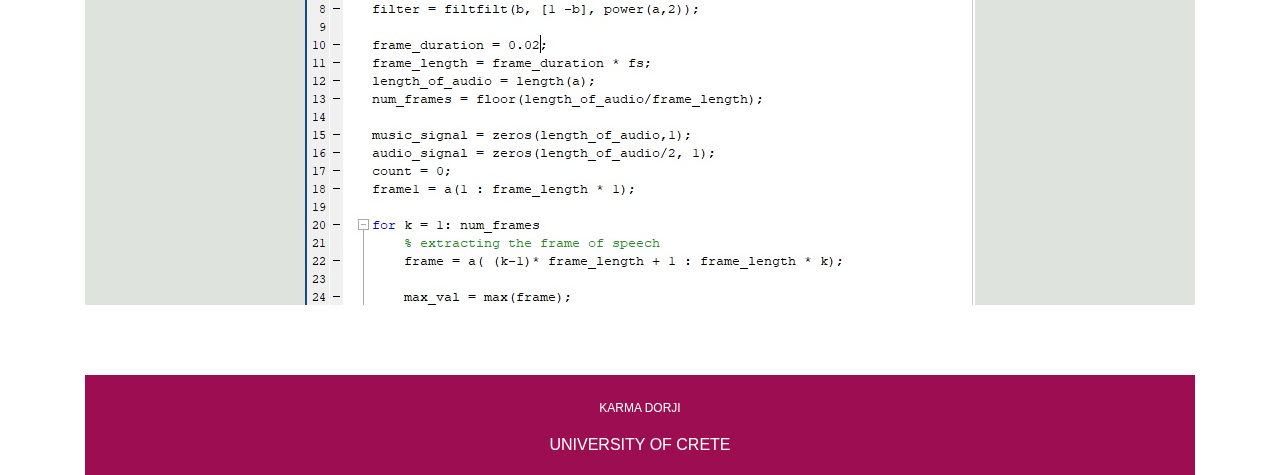
==== commit 11893876: "updated final" ====
--- a/index.html
+++ b/index.html
@@ -47,7 +47,7 @@
 	  	<audio controls style="outline: dashed;">
 	  		<source src="audio.wav" type="audio/wav">
 	  	</audio><br><br><br>
-	  	<h6 class="subtopic">Average amplitude of in each frame</h6><br>
+	  	<h6 class="subtopic">Average amplitude in each frame</h6><br>
 
 	  	<p>The average amplitude of the each frame is calculated by finding the mean of all the fs in each frame using mean() function in matlab. Total frames found is 1500 and therefore got 1500 average amplitude which is plotted below in the figure</p>
 	  	<img src="average_signal_against_time.jpg" alt="average amplitude">
